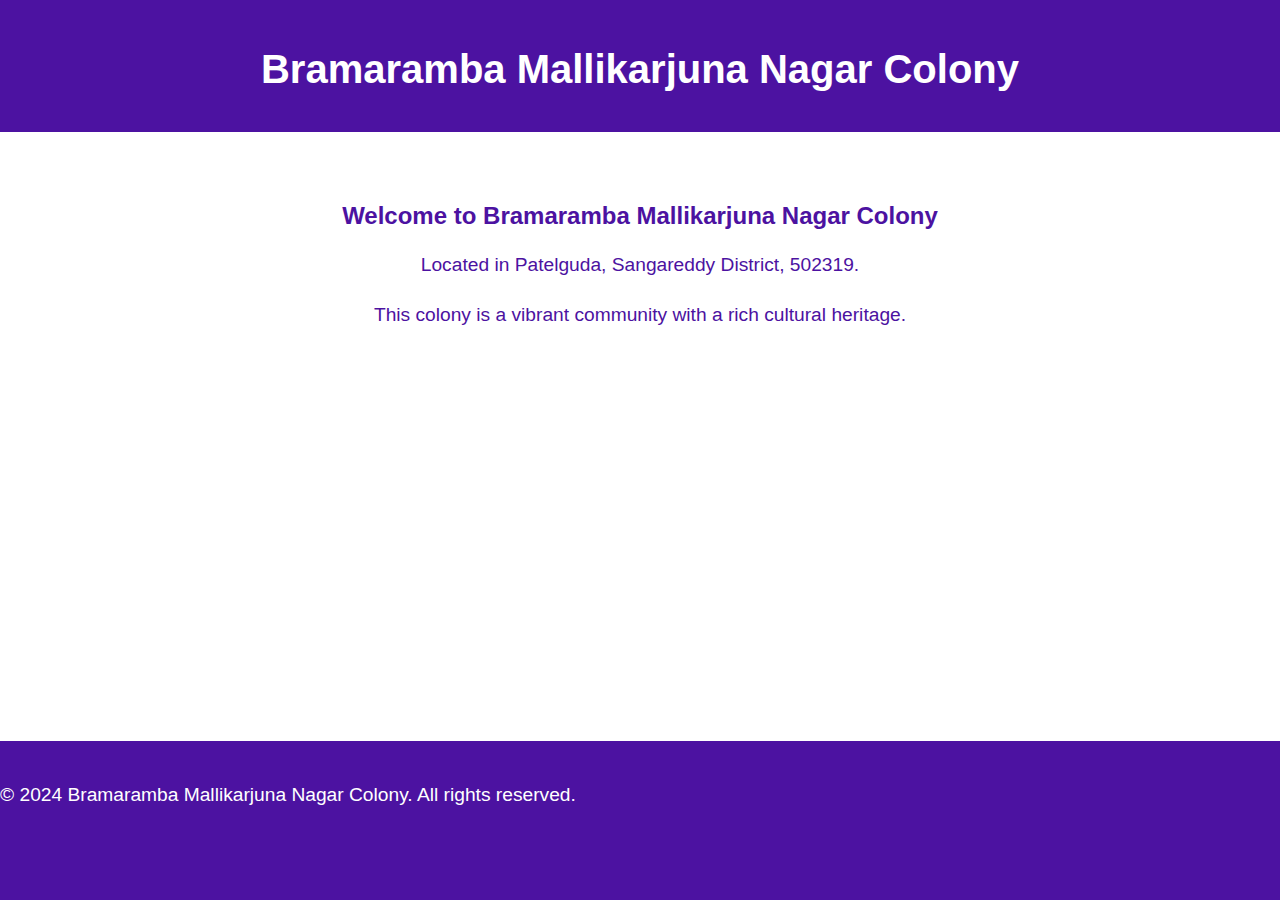
==== index.html @ a9376639 "added index.html" ====
<!DOCTYPE html>
<html lang="en">
<head>
  <meta charset="UTF-8">
  <meta name="viewport" content="width=device-width, initial-scale=1.0">
  <title>Bramaramba Mallikarjuna Nagar Colony</title>
  <style>
    body {
      font-family: Arial, sans-serif;
      background-color: #ffffff; /* White background */
      color: #4C12A1; /* Purple text color */
      margin: 0;
      padding: 0;
    }
    .header {
      background-color: #4C12A1; /* Purple header background */
      color: #ffffff; /* White text color */
      padding: 20px 0;
      text-align: center;
    }
    .container {
      width: 80%;
      margin: auto;
      text-align: center;
      padding-top: 50px;
    }
    h1 {
      font-size: 2.5rem;
      margin-bottom: 20px;
    }
    p {
      font-size: 1.2rem;
      line-height: 1.6;
    }
    footer {
      background-color: #4C12A1; /* Purple footer background */
      color: #ffffff; /* White text color */
      padding: 20px 0;
      position: fixed;
      bottom: 0;
      width: 100%;
    }
    .link {
      color: #4C12A1; /* Purple color for links */
      text-decoration: none;
    }
    .link:hover {
      text-decoration: underline;
    }
  </style>
</head>
<body>

<div class="header">
  <h1>Bramaramba Mallikarjuna Nagar Colony</h1>
</div>

<div class="container">
  <h2>Welcome to Bramaramba Mallikarjuna Nagar Colony</h2>
  <p>Located in Patelguda, Sangareddy District, 502319.</p>
  <p>This colony is a vibrant community with a rich cultural heritage.</p>
</div>

<footer>
  <p>&copy; 2024 Bramaramba Mallikarjuna Nagar Colony. All rights reserved.</p>
  <p><a href="payment_details.html" class="link">View Payment Details</a></p>
</footer>

</body>
</html>
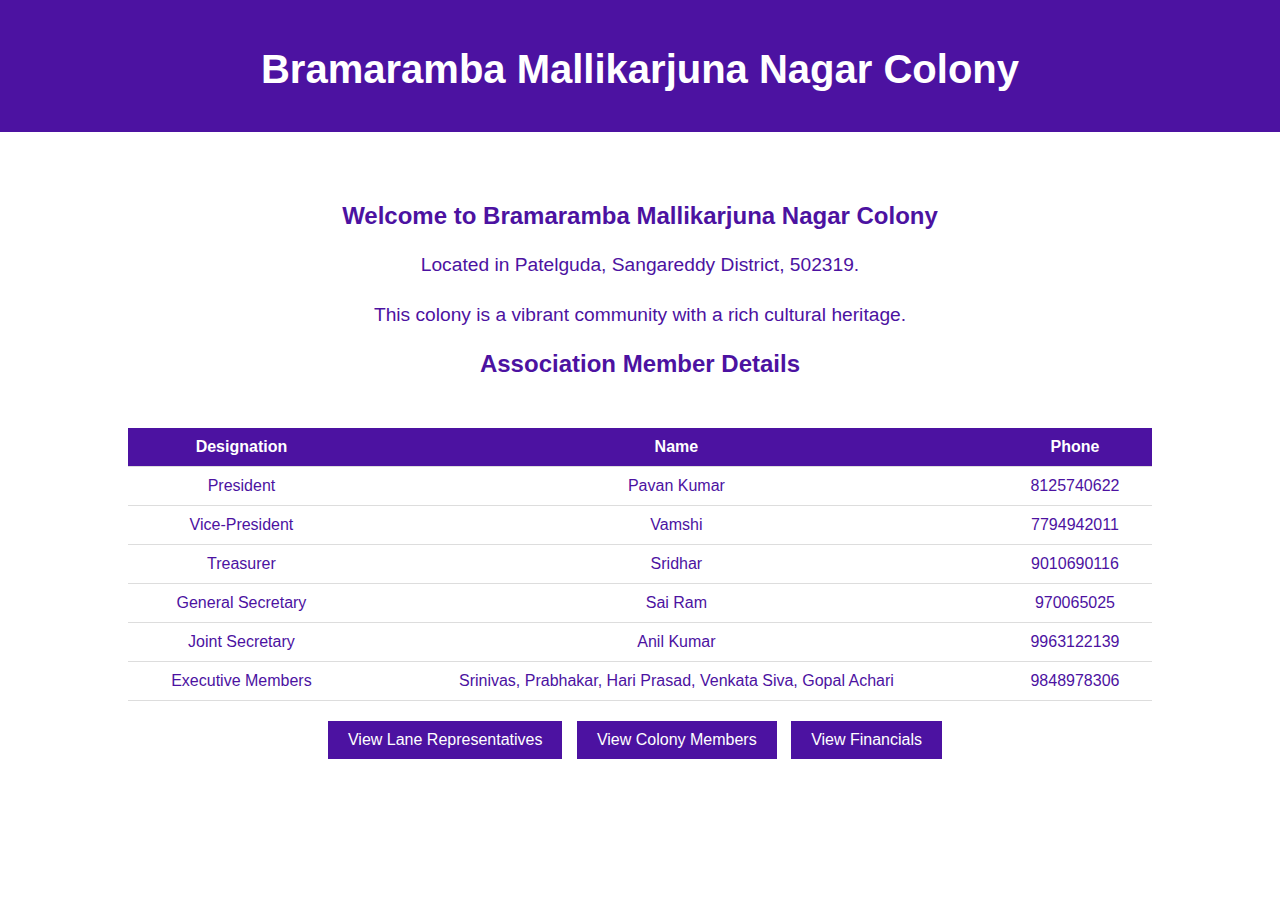
==== commit 3225388c: "added buttons for three categories" ====
--- a/index.html
+++ b/index.html
@@ -47,6 +47,34 @@
     .link:hover {
       text-decoration: underline;
     }
+    table {
+      width: 100%;
+      border-collapse: collapse;
+      margin-top: 50px;
+    }
+    th, td {
+      padding: 10px;
+      border-bottom: 1px solid #ddd;
+    }
+    th {
+      background-color: #4C12A1;
+      color: white;
+    }
+    .button-container {
+      margin-top: 20px;
+    }
+    .button {
+      background-color: #4C12A1;
+      color: white;
+      border: none;
+      padding: 10px 20px;
+      text-align: center;
+      text-decoration: none;
+      display: inline-block;
+      font-size: 16px;
+      margin-right: 10px;
+      cursor: pointer;
+    }
   </style>
 </head>
 <body>
@@ -59,12 +87,58 @@
   <h2>Welcome to Bramaramba Mallikarjuna Nagar Colony</h2>
   <p>Located in Patelguda, Sangareddy District, 502319.</p>
   <p>This colony is a vibrant community with a rich cultural heritage.</p>
+
+  <!-- Association Member Details Section -->
+  <h2>Association Member Details</h2>
+  <table>
+    <thead>
+      <tr>
+        <th>Designation</th>
+        <th>Name</th>
+        <th>Phone</th>
+      </tr>
+    </thead>
+    <tbody>
+      <tr>
+        <td>President</td>
+        <td>Pavan Kumar</td>
+        <td>8125740622</td>
+      </tr>
+      <tr>
+        <td>Vice-President</td>
+        <td>Vamshi</td>
+        <td>7794942011</td>
+      </tr>
+      <tr>
+        <td>Treasurer</td>
+        <td>Sridhar</td>
+        <td>9010690116</td>
+      </tr>
+      <tr>
+        <td>General Secretary</td>
+        <td>Sai Ram</td>
+        <td>970065025</td>
+      </tr>
+      <tr>
+        <td>Joint Secretary</td>
+        <td>Anil Kumar</td>
+        <td>9963122139</td>
+      </tr>
+      <tr>
+        <td>Executive Members</td>
+        <td>Srinivas, Prabhakar, Hari Prasad, Venkata Siva, Gopal Achari</td>
+        <td>9848978306</td>
+      </tr>
+    </tbody>
+  </table>
+
+  <div class="button-container">
+    <button class="button" onclick="location.href='lane_representatives.html'">View Lane Representatives</button>
+    <button class="button" onclick="location.href='colony_members.html'">View Colony Members</button>
+    <button class="button" onclick="location.href='financials.html'">View Financials</button>
+  </div>
+
 </div>
-
-<footer>
-  <p>&copy; 2024 Bramaramba Mallikarjuna Nagar Colony. All rights reserved.</p>
-  <p><a href="payment_details.html" class="link">View Payment Details</a></p>
-</footer>
 
 </body>
 </html>
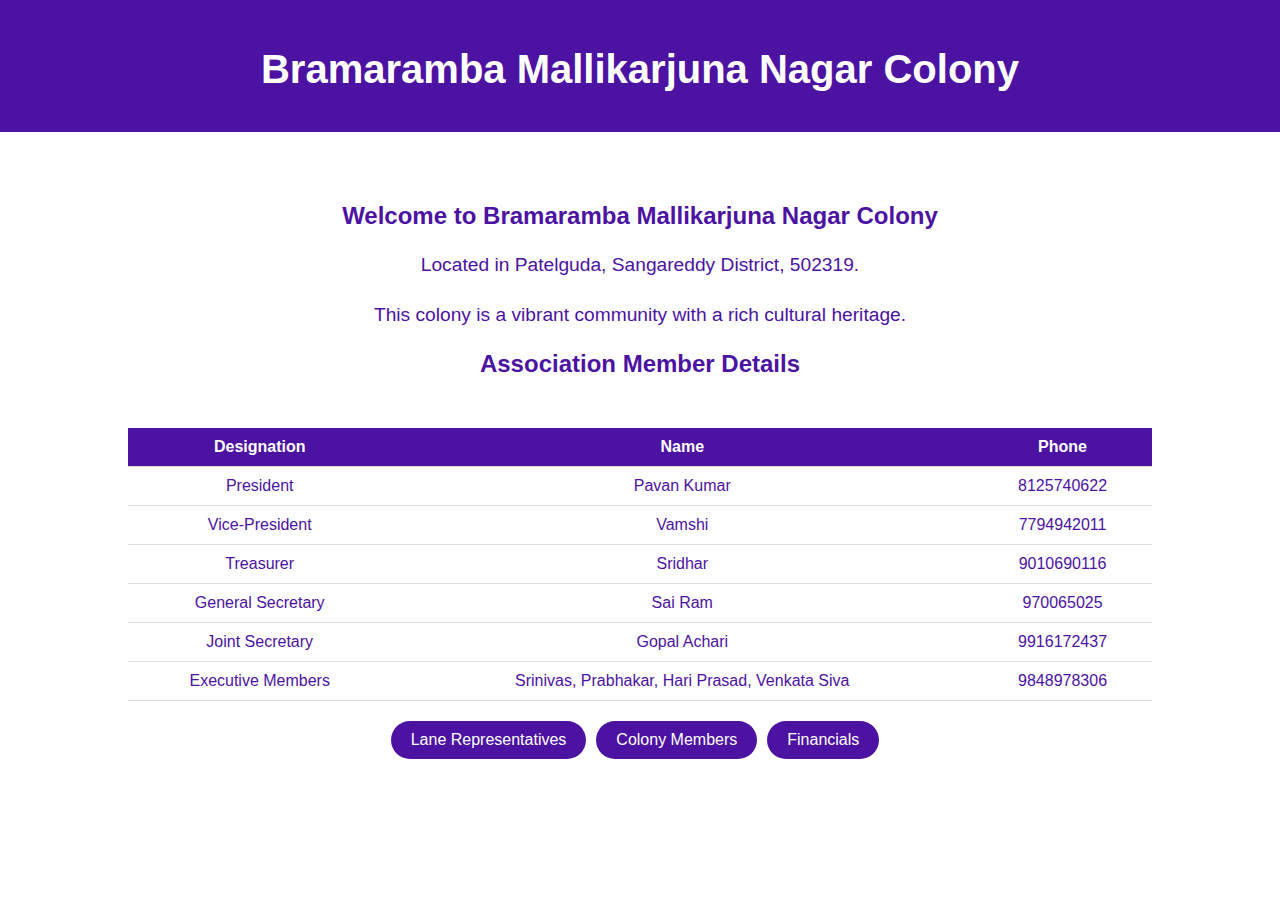
==== commit 634fafb9: "Update index.html" ====
--- a/index.html
+++ b/index.html
@@ -62,6 +62,9 @@
     }
     .button-container {
       margin-top: 20px;
+      display: flex;
+      justify-content: center;
+      align-items: center;
     }
     .button {
       background-color: #4C12A1;
@@ -74,8 +77,38 @@
       font-size: 16px;
       margin-right: 10px;
       cursor: pointer;
+      border-radius: 30px;
+    }
+
+    /* Media Queries */
+    @media only screen and (max-width: 600px) {
+      .container {
+        width: 90%; /* Adjust container width for smaller screens */
+      }
+      h1 {
+        font-size: 2rem; /* Adjust font size for smaller screens */
+      }
+      p {
+        font-size: 1rem; /* Adjust font size for smaller screens */
+      }
+      table {
+        font-size: 0.8rem; /* Adjust font size for smaller screens */
+      }
+      .button {
+        padding: 8px 16px; /* Adjust button padding for smaller screens */
+        font-size: 14px; /* Adjust font size for smaller screens */
+      }
     }
   </style>
+
+  <script>
+    function openExcel() {
+      // Replace 'path_to_your_excel_file.xlsx' with the path to your Excel file
+      var excelFilePath = 'Colony_details.xlsx';
+      window.open(excelFilePath);
+    }
+  </script>
+
 </head>
 <body>
 
@@ -121,21 +154,21 @@
       </tr>
       <tr>
         <td>Joint Secretary</td>
-        <td>Anil Kumar</td>
-        <td>9963122139</td>
+        <td>Gopal Achari</td>
+        <td>9916172437</td>
       </tr>
       <tr>
         <td>Executive Members</td>
-        <td>Srinivas, Prabhakar, Hari Prasad, Venkata Siva, Gopal Achari</td>
+        <td>Srinivas, Prabhakar, Hari Prasad, Venkata Siva</td>
         <td>9848978306</td>
       </tr>
     </tbody>
   </table>
 
   <div class="button-container">
-    <button class="button" onclick="location.href='lane_representatives.html'">View Lane Representatives</button>
-    <button class="button" onclick="location.href='colony_members.html'">View Colony Members</button>
-    <button class="button" onclick="location.href='financials.html'">View Financials</button>
+    <button class="button" onclick="location.href='lane_representatives.html'">Lane Representatives</button>
+    <button class="button" onclick="location.href='colony_members.html'">Colony Members</button>
+    <button class="button" onclick="openExcel()">Financials</button>
   </div>
 
 </div>
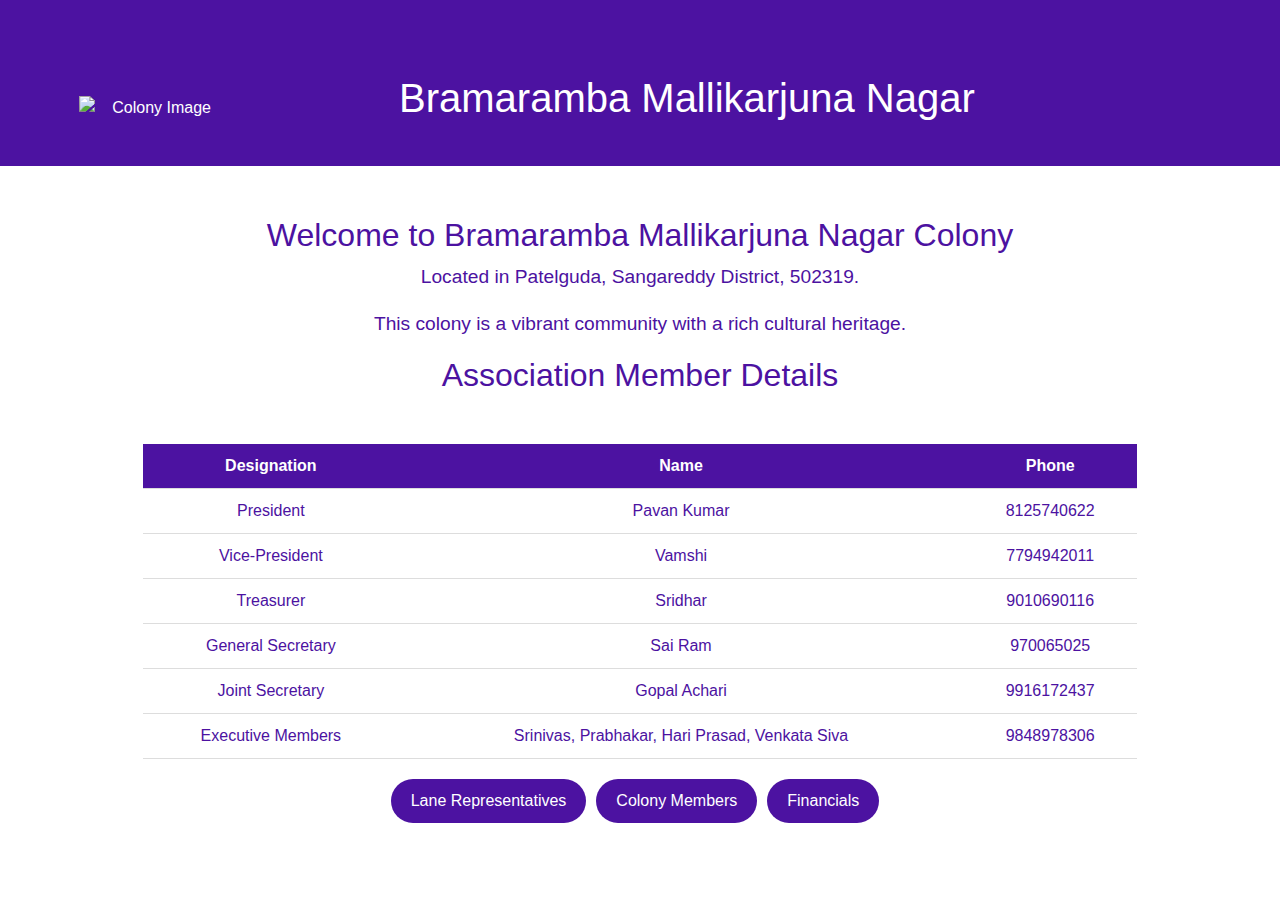
==== commit ea003ab2: "Update index.html" ====
--- a/index.html
+++ b/index.html
@@ -3,6 +3,7 @@
 <head>
   <meta charset="UTF-8">
   <meta name="viewport" content="width=device-width, initial-scale=1.0">
+  <link href="https://stackpath.bootstrapcdn.com/bootstrap/4.5.2/css/bootstrap.min.css" rel="stylesheet">
   <title>Bramaramba Mallikarjuna Nagar Colony</title>
   <style>
     body {
@@ -12,12 +13,23 @@
       margin: 0;
       padding: 0;
     }
-    .header {
-      background-color: #4C12A1; /* Purple header background */
-      color: #ffffff; /* White text color */
-      padding: 20px 0;
-      text-align: center;
-    }
+      .header {
+    background-color: #4C12A1; /* Purple header background */
+    color: #ffffff; /* White text color */
+    padding: 20px 0;
+    text-align: center;
+    position: relative; /* Add relative positioning to the header */
+  }
+
+  .header img {
+    width: 100%; /* Set image width to 100% */
+    height: auto; /* Maintain aspect ratio */
+    max-width: 150px; /* Set maximum width for the image */
+    position: absolute; /* Position the image absolutely */
+    top: 50%; /* Align the top edge of the image with the center of the header */
+    left: 10%; /* Align the left edge of the image with the center of the header */
+    transform: translate(-50%, -50%); /* Center the image horizontally and vertically */
+  }
     .container {
       width: 80%;
       margin: auto;
@@ -112,8 +124,17 @@
 </head>
 <body>
 
-<div class="header">
-  <h1>Bramaramba Mallikarjuna Nagar Colony</h1>
+<div class="header bg-purple text-white py-4">
+  <div class="container">
+    <div class="row align-items-center">
+      <div class="col-md-3">
+        <img src="indian_flag.JPEG" alt="Colony Image" class="img-fluid">
+      </div>
+      <div class="col-md-9">
+        <h1 class="text-center text-md-left">Bramaramba Mallikarjuna Nagar</h1>
+      </div>
+    </div>
+  </div>
 </div>
 
 <div class="container">
